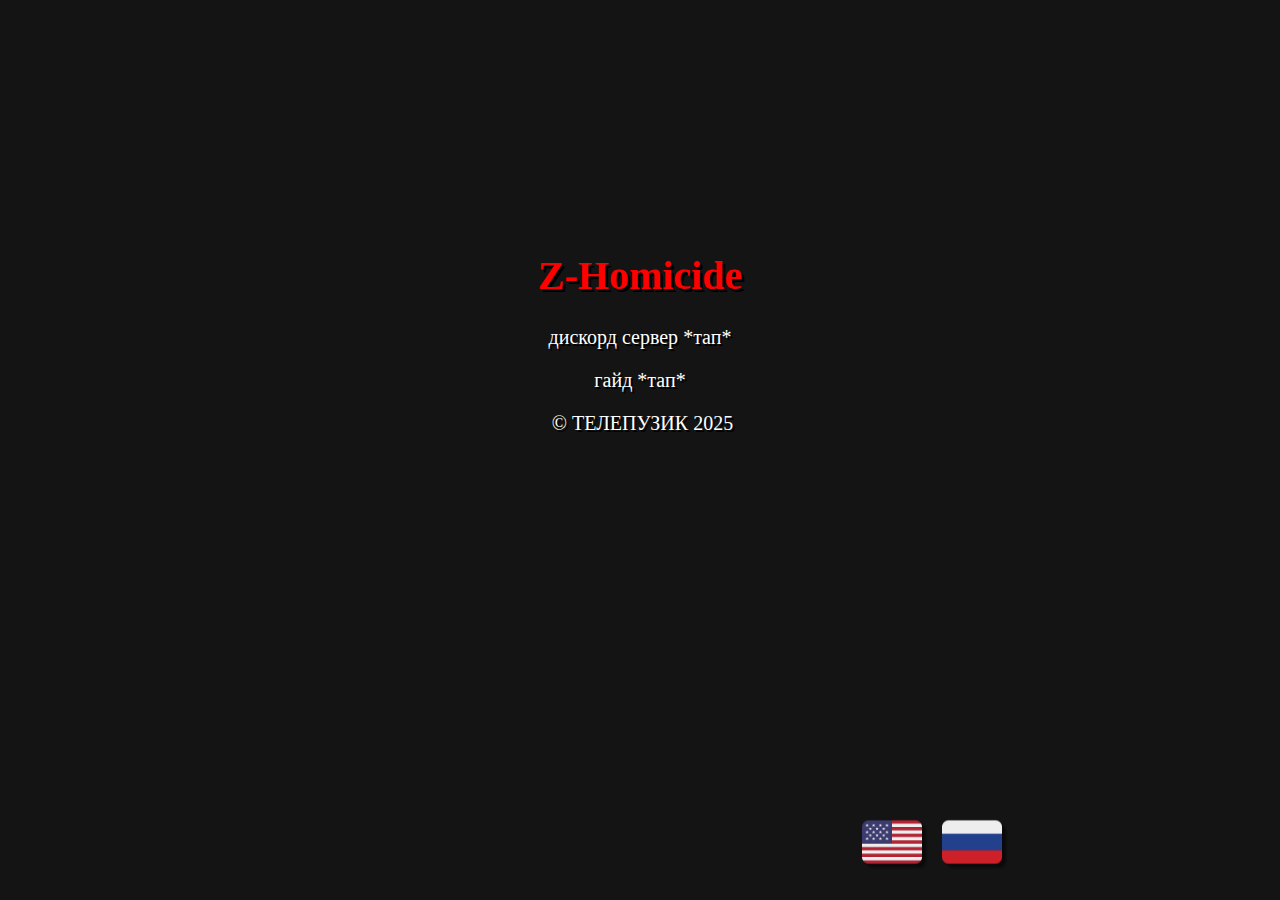
==== index.html @ 354dd549 "Update index.html" ====
<html>

<head>
    <title>Z-Homicide</title>
    <link rel="stylesheet" href="main.css">
    <link rel="stylesheet" href="https://fonts.googleapis.com/css?family=Audiowide">
    <link rel="stylesheet" href="https://fonts.googleapis.com/css?family=Audiowide">
    <meta content="Z-Homicide" property="og:title" />
    <meta content="Сайт Z-Homicide" property="og:description" />
    <meta content="#FF0000" data-react-helmet="true" name="theme-color" />
    <link rel="icon" type="image/x-icon" href="fire-letter-z-fiery-font-bright-flamy-font-symbol_173948-5867.jpg">
    <meta name="google-site-verification" content="_yipDHbxk-a_7lxW2r_dTnyFEwpNm6rSLWMAOOcrPms" />
<meta content="fire-letter-z-fiery-font-bright-flamy-font-symbol_173948-5867.jpg" property=" og:image" />
    <div class="center">
        <h1>Z-Homicide</h1>
        <p>дискорд сервер <a href="https://discord.gg/YKSwWgWh" target="_blank">*тап*</a><br>
<p>гайд <a href="https://youtu.be/deaYy_hIFYE?si=ASwW37SnNCg9SEW2" target="_blank">*тап*</a><br>
    
  <script>
   window.onload = function () {
     var context = new AudioContext();
   };
  </script>
    <audio id="audio" loop autoplay>
   <source src="music_gamestartup13.mp3" volume="-1000"
   type="audio/mp3" />
</audio>
<script>
   let audio = (document.getElementById('audio').autoplay = true);
</script>
    
        <p>&nbsp;&copy; ТЕЛЕПУЗИК 2025</p>
    </div>
    <div class="language">
        <p><a href="index_eng.html"><img src="usicon.png" style="width:60px;height:60px;"></a>&nbsp;&nbsp;&nbsp;
            <a href="index.html"><img src="ruicon.png" style="width:60px;height:60px;"></a>
        </p>
    </div>
    <script src="anims.js"></script>
</body>

</html>
---- main.css ----
body {
    background-color: rgb(20, 20, 20);
}

h1 {
    color: rgb(255, 0, 0);
    text-align: center;
    font-family: Pacifico, serif;
    font-size: 40px;
    text-shadow: 3px 3px rgb(0, 0, 0);
    animation: shadowanim 1s;
}
.tab {
    margin-right: 40px;
}

p {
    color: white;
    font-family: Nunito, serif;
    font-size: 20px;
    text-align: center;
    text-shadow: 2px 2px #000000;
}

p.center {
    color: rgb(255, 255, 255);
    font-family: Nunito, serif;
    font-size: 20px;
    text-align: center;
    text-shadow: 2px 2px #000000;
    position: center;
    margin: 0 0 0 0;
}

p.button {
    color: white;
    font-family: Nunito, serif;
    font-size: 20px;
    text-align: left;
    text-shadow: 2px 2px #000000;
    top: 30%;
    left: 2.5%;
    position: absolute;
    margin: 0 0 0 0;
}

p.longtext {
    color: white;
    font-family: Nunito, serif;
    font-size: 20px;
    text-align: left;
    text-shadow: 2px 2px #000000;
    top: 0;
    left: 13.5%;
    position: relative;
    margin: 0 25% 0 0;
}


a {
    color: rgb(255, 255, 255);
    font-size: 20px;
    font-family: Nunito, serif;
    text-decoration: none;
    transition: color 0.5s;
}
a.none {
    color: rgb(255, 255, 255);
    font-size: 28px;
    font-family: Pacifico, serif;
    margin-left: 2%;
    margin-right: 2%;
}

a.opened {
    text-decoration-line: underline;
    color: rgb(255, 255, 255);
    font-size: 40px;
    font-family: Pacifico, serif;
    margin-left: 1%;
    margin-right: 1%;
}

a.none:hover {
    color: rgb(255, 255, 255);
}

a.opened:hover {
    color: rgb(255, 255, 255);
}
a:hover {
    color: rgb(255, 255, 255);
}

ul {
    color: white;
    font-family: Nunito, serif;
    font-size: 20px;
    margin: 0 45% 0 45%;
    text-align: left;
    position: relative;
    text-shadow: 2px 2px #000000;
}

div.center {
    width: 100vw;
    height: 50vh;
    top: 50%;
    left: 50%;
    position: absolute;
    margin: -25vh 0 0 -50vw;
    animation: showanim 0.5s;
}


div.top {
    width: 90vw;
    height: 10vh;
    top: 0%;
    left: 50%;
    position: relative;
    margin: 0 0 0 -45vw;
    animation: showanim 0.5s;
}

div.longtext {
    width: 90vw;
    height: auto;
    top: 0;
    left: 50%;
    position: relative;
    margin: 25px 0 0 -45vw;
    animation: showanim1 1s;
}

div.projects {
    background-color: rgb(25, 25, 25);
    width: 100vw;
    height: auto;
    top: 50%;
    left: 50%;
    position: relative;
    margin: 15% 0 0 -50.6vw;
    animation: showanim1 1.2s;
}

div.podval {
    background-color: rgb(255, 255, 255);
    width: 100vw;
    height: 10%;
    top: 50%;
    left: 50%;
    position: relative;
    margin: 50px 0 0 -50.6vw;
    animation: showanim1 1.2s;
}

div.language {
    width: 200px;
    height: 8%;
    top: 0%;
    left: 50%;
    position: absolute;
    margin: 88vh 15% 0;
    animation: showanim1 1s;
}


div.screenshots {
    width: 45%;
    text-align: center;
    height: auto;
    top: 0;
    left: 50%;
    position: relative;
    margin: 25px 0 0 -22%;
    animation: showanim1 1s;
}

div.description {
    width: 80vw;
    height: auto;
    top: 1 5%;
    left: 50%;
    position: relative;
    margin: 20% 0 0 -40vw;
    animation: showanim1 1.2s;
}

img {
    filter: drop-shadow(4px 4px 1px rgba(0, 0, 0, 0.479));
    margin-left: auto;
    margin-right: auto
}

@keyframes showanim {
    0% {
        left: 40%;
        opacity: 0%;
    }

    100% {
        left: 50%;
        opacity: 100%;
    }
}

@keyframes showanim1 {
    0% {
        left: 0%;
        opacity: 0%;
    }

    35% {
        left: 40vw;
        opacity: 0%;
    }

    100% {
        left: 50%;
        opacity: 100%;
    }
}

@keyframes shadowanim {
    0% {
        text-shadow: 0px 0px rgba(131, 0, 103, 0);
    }

    65% {
        text-shadow: 0px 0px rgba(131, 0, 103, 0);
    }

    100% {
        text-shadow: 3px 3px rgb(255, 0, 100);
    }
}
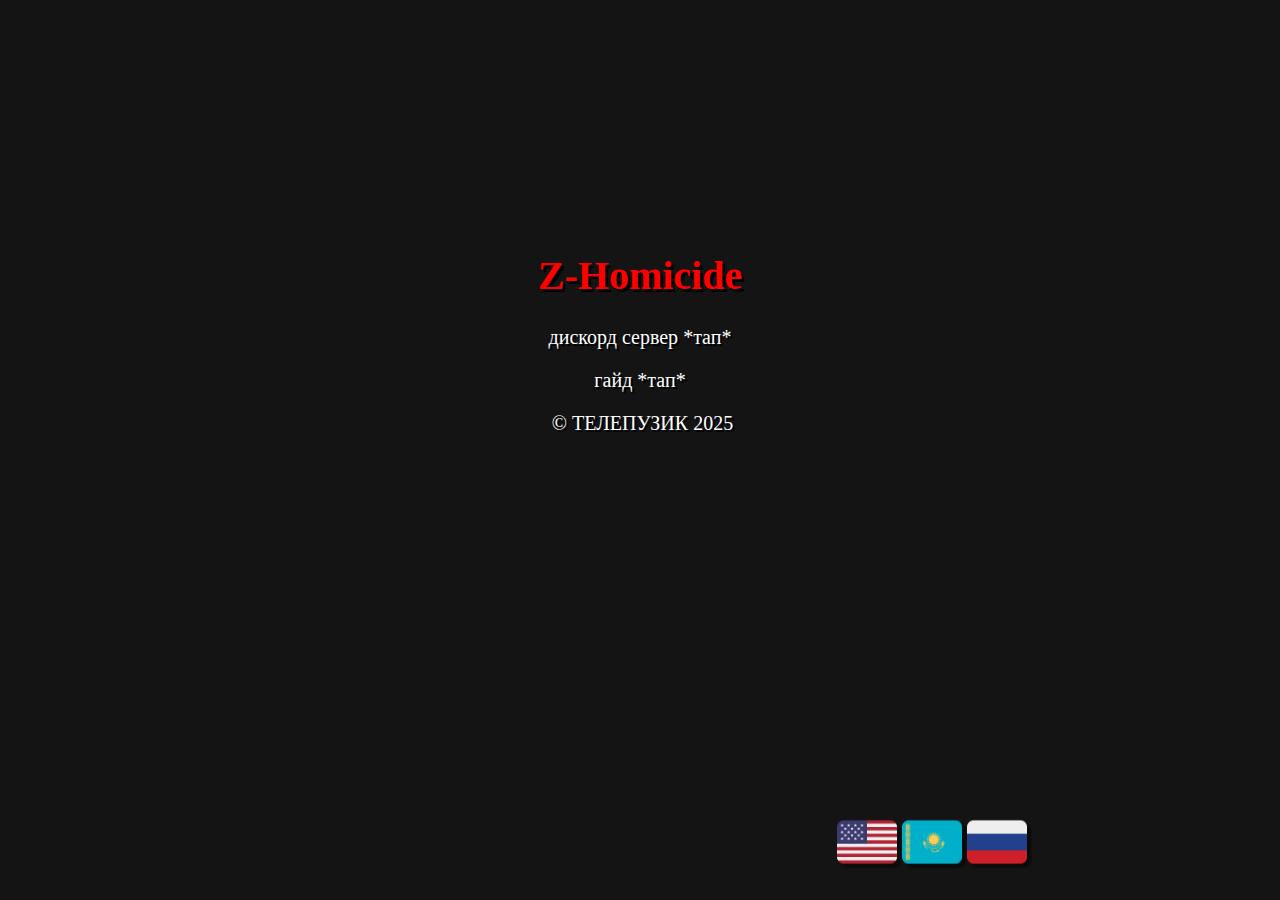
==== commit df34577a: "Add files via upload" ====
--- a/index.html
+++ b/index.html
@@ -22,7 +22,7 @@
    };
   </script>
     <audio id="audio" loop autoplay>
-   <source src="music_gamestartup13.mp3" volume="-1000"
+   <source src="Postal_2_-_Map_Muzak_75678587.mp3" volume="-1000"
    type="audio/mp3" />
 </audio>
 <script>
@@ -32,7 +32,9 @@
         <p>&nbsp;&copy; ТЕЛЕПУЗИК 2025</p>
     </div>
     <div class="language">
-        <p><a href="index_eng.html"><img src="usicon.png" style="width:60px;height:60px;"></a>&nbsp;&nbsp;&nbsp;
+        <p>
+            <a href="index_eng.html"><img src="usicon.png" style="width:60px;height:60px;"></a>
+            <a href="index_kz.html"><img src="kzicon.png" style="width:60px;height:60px;"></a>
             <a href="index.html"><img src="ruicon.png" style="width:60px;height:60px;"></a>
         </p>
     </div>
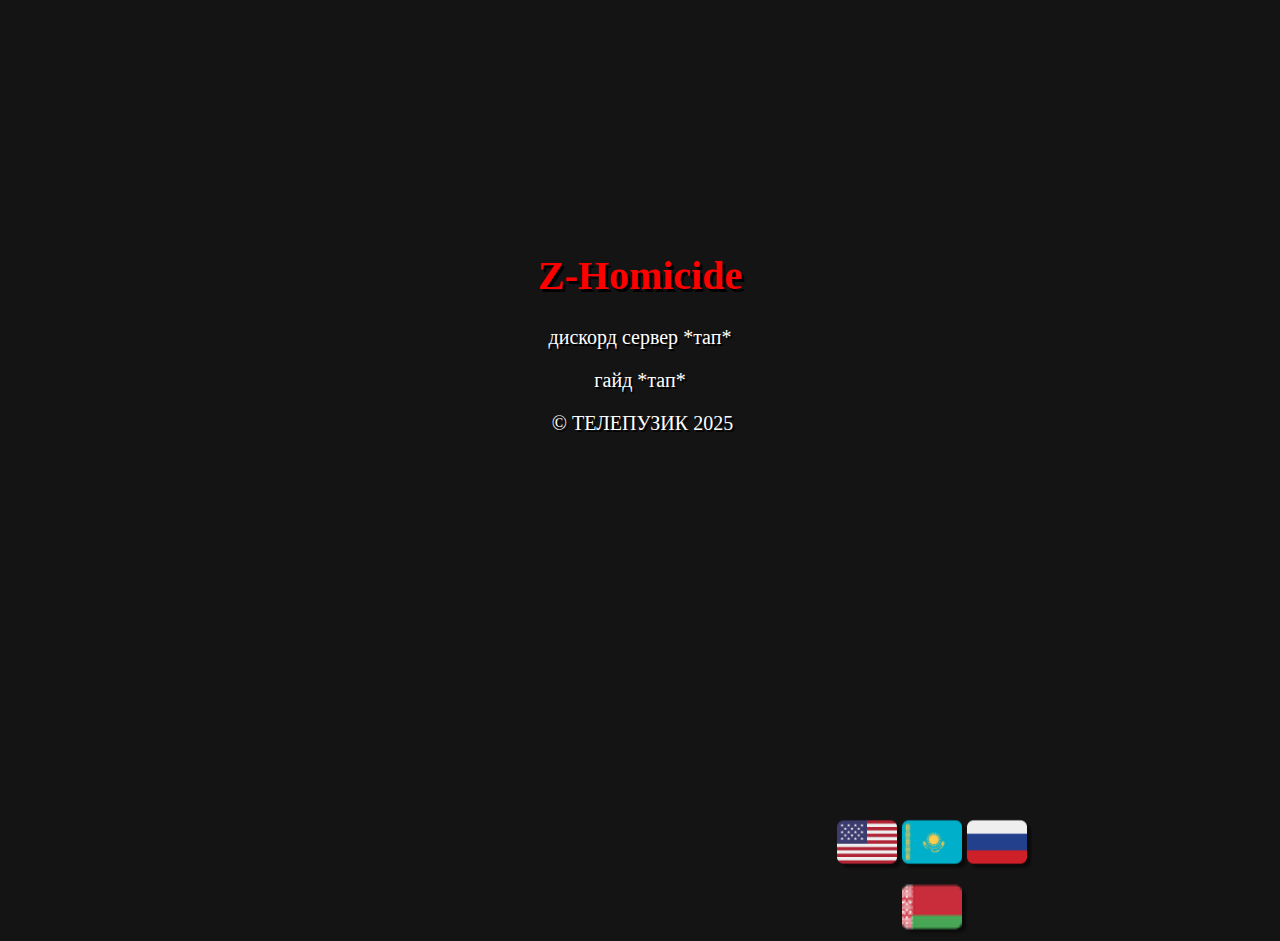
==== commit c5c396f5: "Update index.html" ====
--- a/index.html
+++ b/index.html
@@ -36,6 +36,7 @@
             <a href="index_eng.html"><img src="usicon.png" style="width:60px;height:60px;"></a>
             <a href="index_kz.html"><img src="kzicon.png" style="width:60px;height:60px;"></a>
             <a href="index.html"><img src="ruicon.png" style="width:60px;height:60px;"></a>
+            <a href="index_by.html"><img src="byicon.png" style="width:60px;height:60px;"></a>
         </p>
     </div>
     <script src="anims.js"></script>
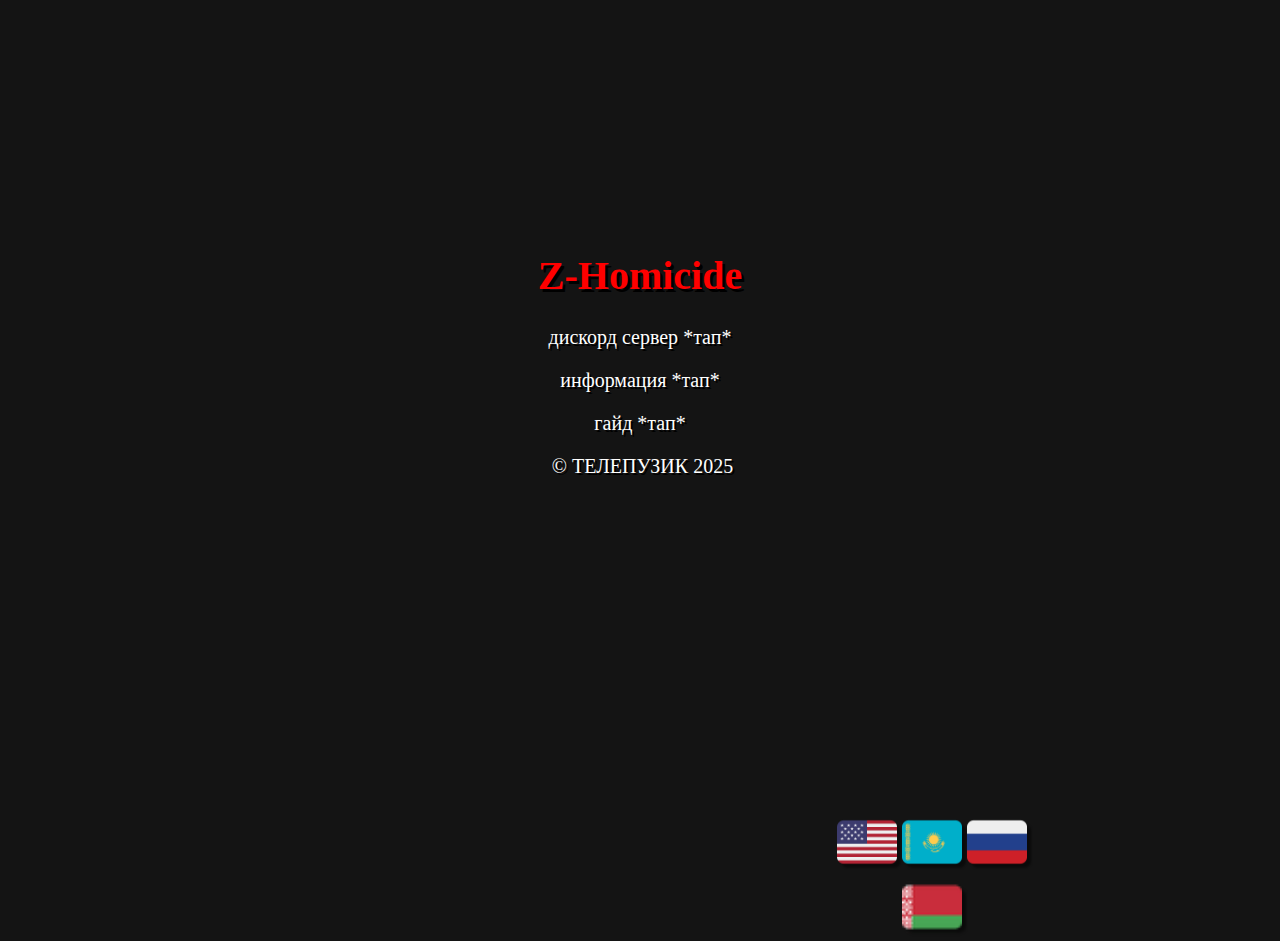
==== commit 8e3fc3f4: "Update index.html" ====
--- a/index.html
+++ b/index.html
@@ -14,8 +14,9 @@
     <div class="center">
         <h1>Z-Homicide</h1>
         <p>дискорд сервер <a href="https://discord.gg/YKSwWgWh" target="_blank">*тап*</a><br>
-<p>гайд <a href="https://youtu.be/deaYy_hIFYE?si=ASwW37SnNCg9SEW2" target="_blank">*тап*</a><br>
-    
+        <p>информация <a href="https://telepuzik1.github.io/Z-homicide-site/" target="_blank">*тап*</a><br>
+        <p>гайд <a href="https://youtu.be/deaYy_hIFYE?si=ASwW37SnNCg9SEW2" target="_blank">*тап*</a><br>
+     
   <script>
    window.onload = function () {
      var context = new AudioContext();
@@ -34,7 +35,7 @@
     <div class="language">
         <p>
             <a href="index_eng.html"><img src="usicon.png" style="width:60px;height:60px;"></a>
-            <a href="index_kz.html"><img src="kzicon.png" style="width:60px;height:60px;"></a>
+            <a href="index.kz.html"><img src="kzicon.png" style="width:60px;height:60px;"></a>
             <a href="index.html"><img src="ruicon.png" style="width:60px;height:60px;"></a>
             <a href="index_by.html"><img src="byicon.png" style="width:60px;height:60px;"></a>
         </p>
